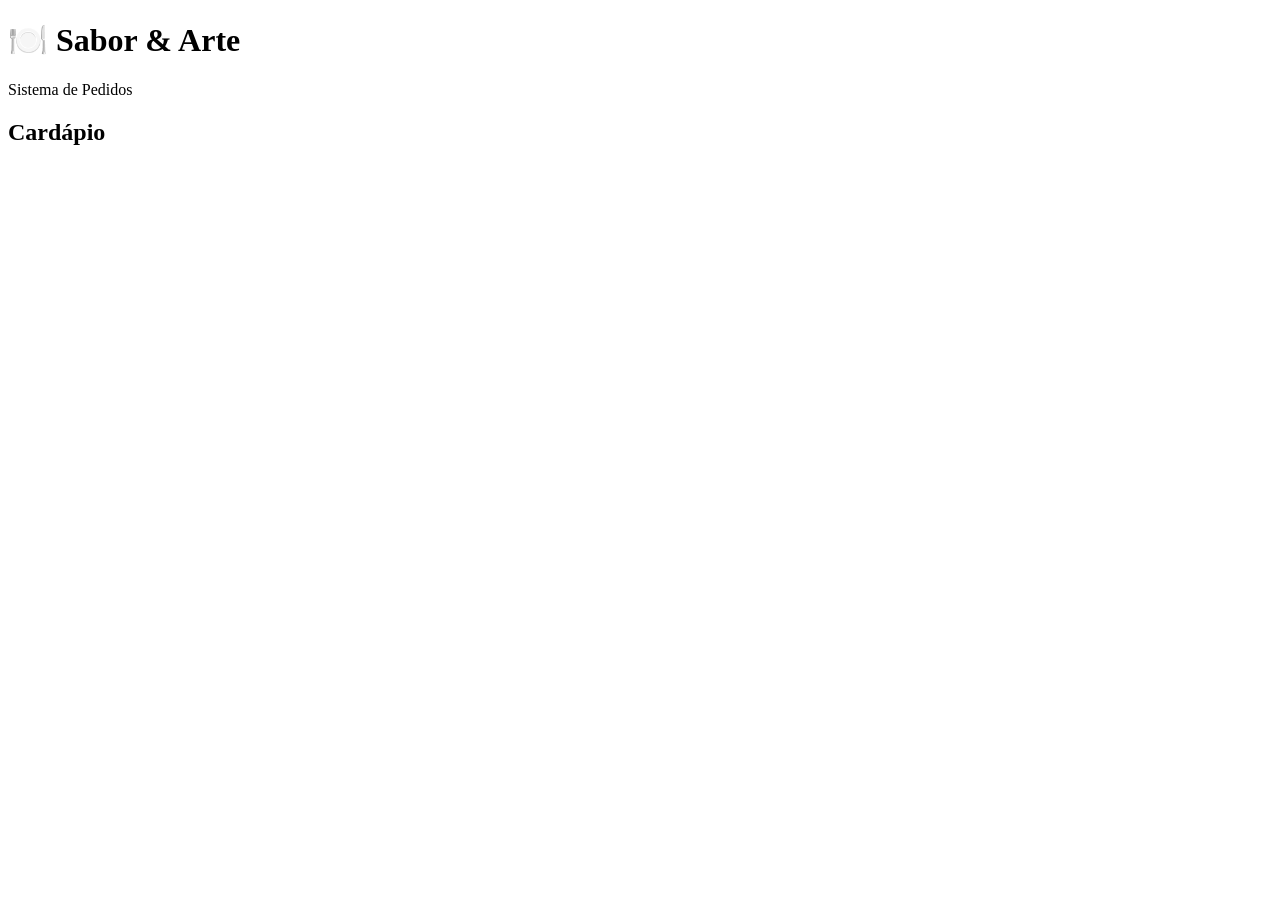
==== index.html @ 938afb0d "Estruturando as classes, definindo os pratos e imagens e teste" ====
<!DOCTYPE html>
<html lang="pt-BR">

<head>
    <meta charset="UTF-8">
    <meta name="viewport" content="width=device-width, initial-scale=1.0">

    <title>Sabor & Arte - Restaurante</title>

    <link rel="stylesheet" href="css/style.css">
</head>

<body>

    <header>
        <h1>🍽️ Sabor & Arte</h1>
        <p>Sistema de Pedidos</p>
    </header>

    <main>

        <section>
            <h2>Cardápio</h2>

            <div id="lista-produtos">
                <!-- Produtos serão exibidos aqui -->
            </div>
        </section>

    </main>

    <script
        type="module"
        src="js/app.js">
    </script>

</body>

</html>
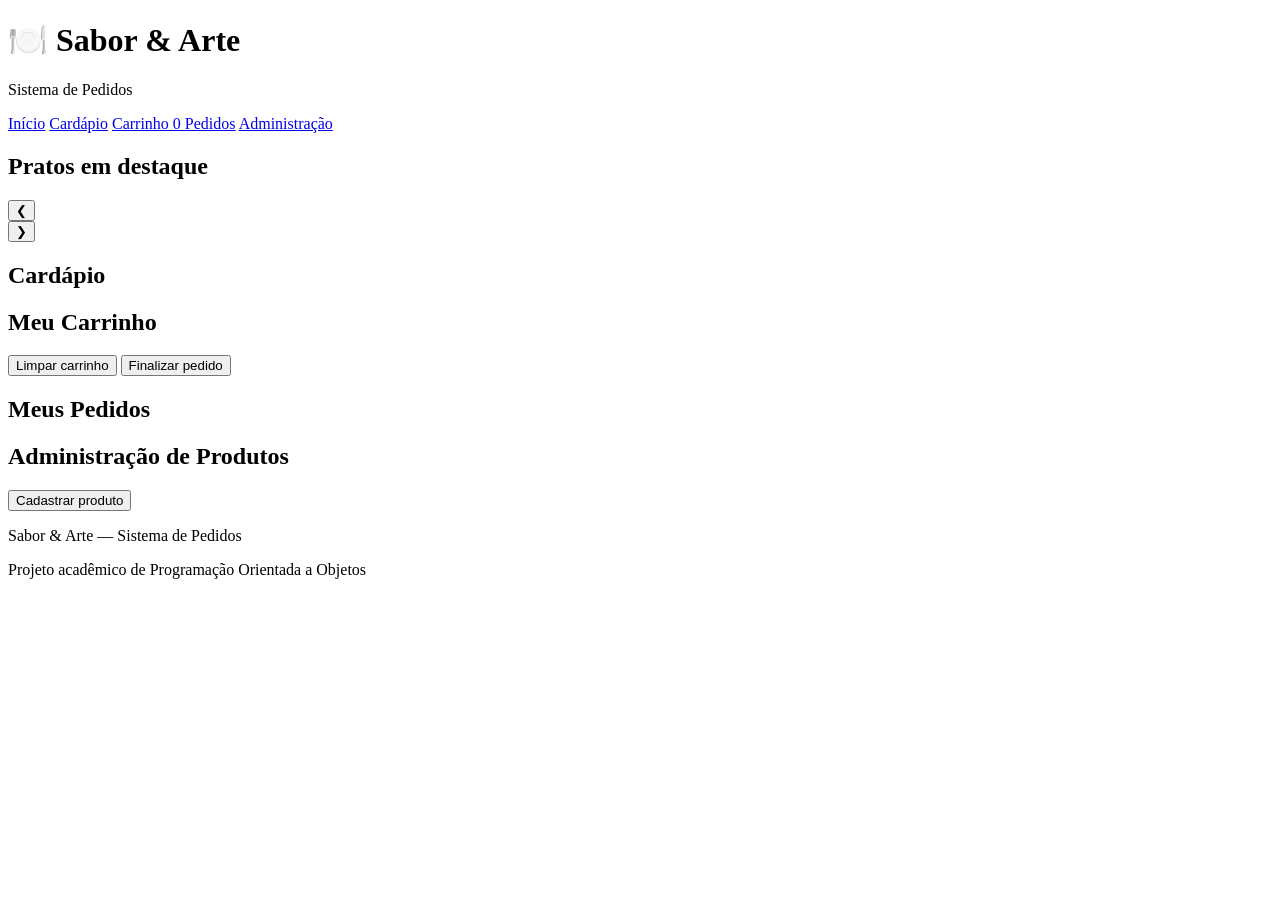
==== commit fb673776: "Mudanças nas classes" ====
--- a/index.html
+++ b/index.html
@@ -5,6 +5,11 @@
     <meta charset="UTF-8">
     <meta name="viewport" content="width=device-width, initial-scale=1.0">
 
+    <meta
+        name="description"
+        content="Sabor & Arte - Sistema de pedidos de restaurante"
+    >
+
     <title>Sabor & Arte - Restaurante</title>
 
     <link rel="stylesheet" href="css/style.css">
@@ -12,27 +17,357 @@
 
 <body>
 
-    <header>
-        <h1>🍽️ Sabor & Arte</h1>
-        <p>Sistema de Pedidos</p>
+    <!-- CABEÇALHO -->
+    <header class="cabecalho">
+
+        <div class="container">
+
+            <h1>🍽️ Sabor & Arte</h1>
+
+            <p>Sistema de Pedidos</p>
+
+            <nav aria-label="Navegação principal">
+
+                <a href="#inicio">Início</a>
+                <a href="#cardapio">Cardápio</a>
+                <a href="#carrinho">
+                    Carrinho
+                    <span id="contador-carrinho">0</span>
+                </a>
+                <a href="#pedidos">Pedidos</a>
+                <a href="#administracao">Administração</a>
+
+            </nav>
+
+        </div>
+
     </header>
 
+
+    <!-- CONTEÚDO PRINCIPAL -->
     <main>
 
-        <section>
-            <h2>Cardápio</h2>
-
-            <div id="lista-produtos">
-                <!-- Produtos serão exibidos aqui -->
-            </div>
-        </section>
+        <!-- INÍCIO / CARROSSEL -->
+        <section
+            id="inicio"
+            class="secao destaque"
+        >
+
+            <div class="container">
+
+                <h2>Pratos em destaque</h2>
+
+                <div
+                    id="carrossel"
+                    class="carrossel"
+                    aria-label="Pratos em destaque"
+                >
+
+                    <button
+                        id="btn-anterior"
+                        class="btn-carrossel"
+                        type="button"
+                        aria-label="Prato anterior"
+                    >
+                        ❮
+                    </button>
+
+                    <div
+                        id="slide-carrossel"
+                        class="slide-carrossel"
+                    >
+                        <!-- Preenchido pelo JavaScript -->
+                    </div>
+
+                    <button
+                        id="btn-proximo"
+                        class="btn-carrossel"
+                        type="button"
+                        aria-label="Próximo prato"
+                    >
+                        ❯
+                    </button>
+
+                </div>
+
+                <div
+                    id="indicadores-carrossel"
+                    class="indicadores"
+                    aria-label="Indicadores do carrossel"
+                >
+                </div>
+
+            </div>
+
+        </section>
+
+
+        <!-- CARDÁPIO -->
+        <section
+            id="cardapio"
+            class="secao"
+        >
+
+            <div class="container">
+
+                <h2>Cardápio</h2>
+
+                <div
+                    id="filtros-categoria"
+                    class="filtros"
+                    aria-label="Filtro por categoria"
+                >
+                    <!-- Botões gerados pelo JavaScript -->
+                </div>
+
+                <div
+                    id="lista-produtos"
+                    class="lista-produtos"
+                >
+                    <!-- Produtos serão exibidos aqui -->
+                </div>
+
+            </div>
+
+        </section>
+
+
+        <!-- CARRINHO -->
+        <section
+            id="carrinho"
+            class="secao"
+        >
+
+            <div class="container">
+
+                <h2>Meu Carrinho</h2>
+
+                <div
+                    id="lista-carrinho"
+                    class="lista-carrinho"
+                >
+                    <!-- Itens do carrinho -->
+                </div>
+
+                <div
+                    id="resumo-carrinho"
+                    class="resumo-carrinho"
+                >
+                    <!-- Totais -->
+                </div>
+
+                <button
+                    id="btn-limpar-carrinho"
+                    type="button"
+                >
+                    Limpar carrinho
+                </button>
+
+                <button
+                    id="btn-finalizar"
+                    type="button"
+                >
+                    Finalizar pedido
+                </button>
+
+            </div>
+
+        </section>
+
+
+        <!-- PEDIDOS -->
+        <section
+            id="pedidos"
+            class="secao"
+        >
+
+            <div class="container">
+
+                <h2>Meus Pedidos</h2>
+
+                <div
+                    id="lista-pedidos"
+                    class="lista-pedidos"
+                >
+                    <!-- Pedidos serão exibidos aqui -->
+                </div>
+
+            </div>
+
+        </section>
+
+
+        <!-- ADMINISTRAÇÃO / CRUD -->
+        <section
+            id="administracao"
+            class="secao"
+        >
+
+            <div class="container">
+
+                <h2>Administração de Produtos</h2>
+
+                <button
+                    id="btn-novo-produto"
+                    type="button"
+                >
+                    Cadastrar produto
+                </button>
+
+                <div
+                    id="formulario-produto"
+                    class="formulario-container"
+                    hidden
+                >
+
+                    <form id="form-produto">
+
+                        <input
+                            type="hidden"
+                            id="produto-id"
+                        >
+
+                        <div class="campo">
+
+                            <label for="produto-nome">
+                                Nome
+                            </label>
+
+                            <input
+                                type="text"
+                                id="produto-nome"
+                                required
+                            >
+
+                        </div>
+
+                        <div class="campo">
+
+                            <label for="produto-descricao">
+                                Descrição
+                            </label>
+
+                            <textarea
+                                id="produto-descricao"
+                                required
+                            ></textarea>
+
+                        </div>
+
+                        <div class="campo">
+
+                            <label for="produto-preco">
+                                Preço
+                            </label>
+
+                            <input
+                                type="number"
+                                id="produto-preco"
+                                min="0.01"
+                                step="0.01"
+                                required
+                            >
+
+                        </div>
+
+                        <div class="campo">
+
+                            <label for="produto-categoria">
+                                Categoria
+                            </label>
+
+                            <input
+                                type="text"
+                                id="produto-categoria"
+                                required
+                            >
+
+                        </div>
+
+                        <div class="campo">
+
+                            <label for="produto-imagem">
+                                Imagem
+                            </label>
+
+                            <input
+                                type="text"
+                                id="produto-imagem"
+                                placeholder="img/nome-da-imagem.jpg"
+                                required
+                            >
+
+                        </div>
+
+                        <div class="acoes-formulario">
+
+                            <button
+                                type="submit"
+                                id="btn-salvar-produto"
+                            >
+                                Salvar produto
+                            </button>
+
+                            <button
+                                type="button"
+                                id="btn-cancelar-produto"
+                            >
+                                Cancelar
+                            </button>
+
+                        </div>
+
+                    </form>
+
+                </div>
+
+
+                <div
+                    id="lista-administracao"
+                    class="lista-administracao"
+                >
+                    <!-- Produtos administrativos -->
+                </div>
+
+            </div>
+
+        </section>
+
 
     </main>
+
+
+    <!-- MENSAGENS DE FEEDBACK -->
+    <div
+        id="mensagem"
+        class="mensagem"
+        role="status"
+        aria-live="polite"
+    ></div>
+
+
+    <!-- RODAPÉ -->
+    <footer class="rodape">
+
+        <div class="container">
+
+            <p>
+                Sabor & Arte — Sistema de Pedidos
+            </p>
+
+            <p>
+                Projeto acadêmico de Programação Orientada a Objetos
+            </p>
+
+        </div>
+
+    </footer>
+
 
     <script
         type="module"
-        src="js/app.js">
-    </script>
+        src="js/app.js"
+    ></script>
 
 </body>
 
